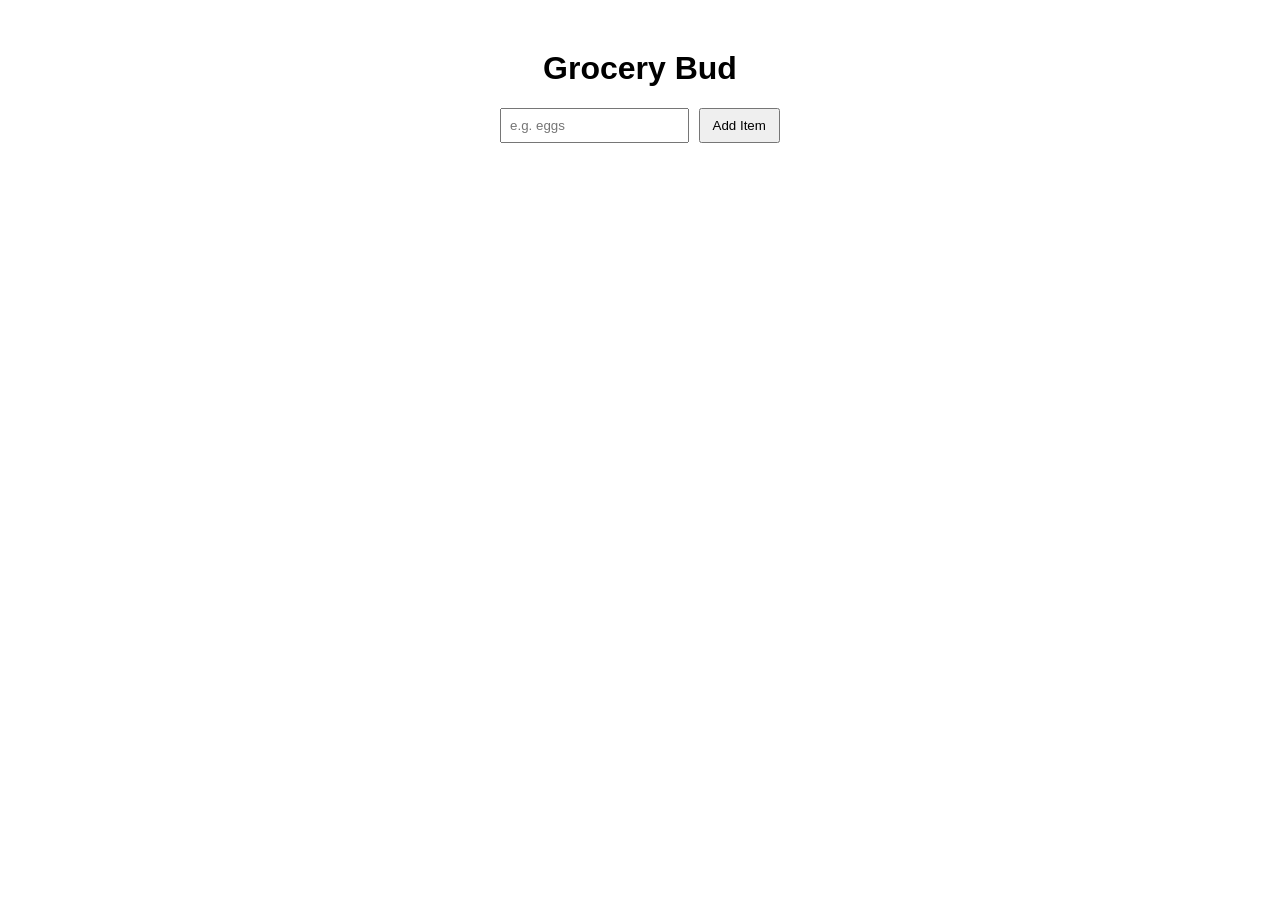
==== index.html @ 129adbe7 "Create index.html" ====
<!DOCTYPE html>
<html>
<head>
  <title>Grocery Bud</title>
  <style>
    body{
      font-family: Arial;
      text-align:center;
      margin-top:50px;
    }
    input{
      padding:8px;
    }
    button{
      padding:8px 12px;
      margin-left:5px;
    }
    li{
      margin:10px;
    }
  </style>
</head>

<body>

<h1>Grocery Bud</h1>

<input id="itemInput" placeholder="e.g. eggs">
<button onclick="addItem()">Add Item</button>

<ul id="list"></ul>

<script>

let items = JSON.parse(localStorage.getItem("items")) || [];

function render(){
  const list = document.getElementById("list");
  list.innerHTML = "";

  items.forEach((item,index)=>{
    const li = document.createElement("li");
    li.innerHTML = item + 
      ` <button onclick="deleteItem(${index})">Delete</button>`;
    list.appendChild(li);
  });

  localStorage.setItem("items", JSON.stringify(items));
}

function addItem(){
  const input = document.getElementById("itemInput");
  if(input.value.trim() !== ""){
    items.push(input.value);
    input.value="";
    render();
  }
}

function deleteItem(i){
  items.splice(i,1);
  render();
}

render();

</script>

</body>
</html>
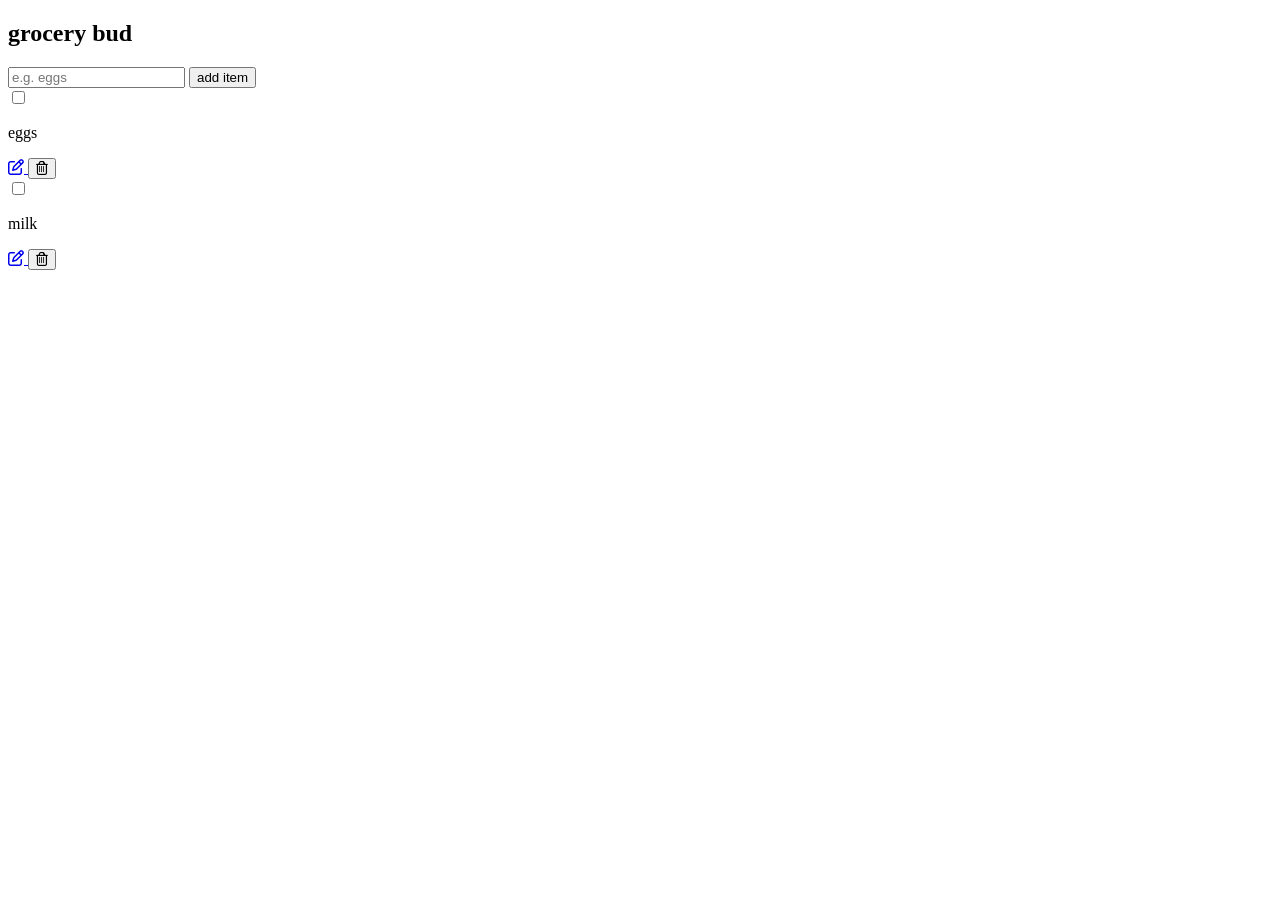
==== commit e2850bd6: "Update index.html" ====
--- a/index.html
+++ b/index.html
@@ -1,70 +1,78 @@
 <!DOCTYPE html>
-<html>
+<html lang="en">
 <head>
+  <meta charset="UTF-8">
+  <meta name="viewport" content="width=device-width, initial-scale=1.0">
   <title>Grocery Bud</title>
-  <style>
-    body{
-      font-family: Arial;
-      text-align:center;
-      margin-top:50px;
-    }
-    input{
-      padding:8px;
-    }
-    button{
-      padding:8px 12px;
-      margin-left:5px;
-    }
-    li{
-      margin:10px;
-    }
-  </style>
+
+  <link rel="stylesheet"
+  href="https://cdnjs.cloudflare.com/ajax/libs/font-awesome/6.0.0/css/all.min.css"/>
+
+  <!-- same css files as your project -->
+  <link rel="stylesheet" href="static/grocery/css/global.css">
+  <link rel="stylesheet" href="static/grocery/css/single-item.css">
+  <link rel="stylesheet" href="static/grocery/css/items.css">
+  <link rel="stylesheet" href="static/grocery/css/form.css">
 </head>
 
 <body>
 
-<h1>Grocery Bud</h1>
+<section class="section-center">
 
-<input id="itemInput" placeholder="e.g. eggs">
-<button onclick="addItem()">Add Item</button>
+  <form>
+    <h2>grocery bud</h2>
 
-<ul id="list"></ul>
+    <div class="form-control">
+      <input
+      type="text"
+      class="form-input"
+      placeholder="e.g. eggs">
 
-<script>
+      <button type="submit" class="btn">
+        add item
+      </button>
+    </div>
+  </form>
 
-let items = JSON.parse(localStorage.getItem("items")) || [];
+  <!-- Items List -->
 
-function render(){
-  const list = document.getElementById("list");
-  list.innerHTML = "";
+  <div class="items">
 
-  items.forEach((item,index)=>{
-    const li = document.createElement("li");
-    li.innerHTML = item + 
-      ` <button onclick="deleteItem(${index})">Delete</button>`;
-    list.appendChild(li);
-  });
+    <div class="single-item">
 
-  localStorage.setItem("items", JSON.stringify(items));
-}
+      <input type="checkbox">
 
-function addItem(){
-  const input = document.getElementById("itemInput");
-  if(input.value.trim() !== ""){
-    items.push(input.value);
-    input.value="";
-    render();
-  }
-}
+      <p>eggs</p>
 
-function deleteItem(i){
-  items.splice(i,1);
-  render();
-}
+      <a href="#" class="btn icon-btn edit-btn">
+        <i class="fa-regular fa-pen-to-square"></i>
+      </a>
 
-render();
+      <button class="btn icon-btn remove-btn">
+        <i class="fa-regular fa-trash-can"></i>
+      </button>
 
-</script>
+    </div>
+
+    <div class="single-item">
+
+      <input type="checkbox">
+
+      <p>milk</p>
+
+      <a href="#" class="btn icon-btn edit-btn">
+        <i class="fa-regular fa-pen-to-square"></i>
+      </a>
+
+      <button class="btn icon-btn remove-btn">
+        <i class="fa-regular fa-trash-can"></i>
+      </button>
+
+    </div>
+
+  </div>
+
+</section>
 
 </body>
 </html>
